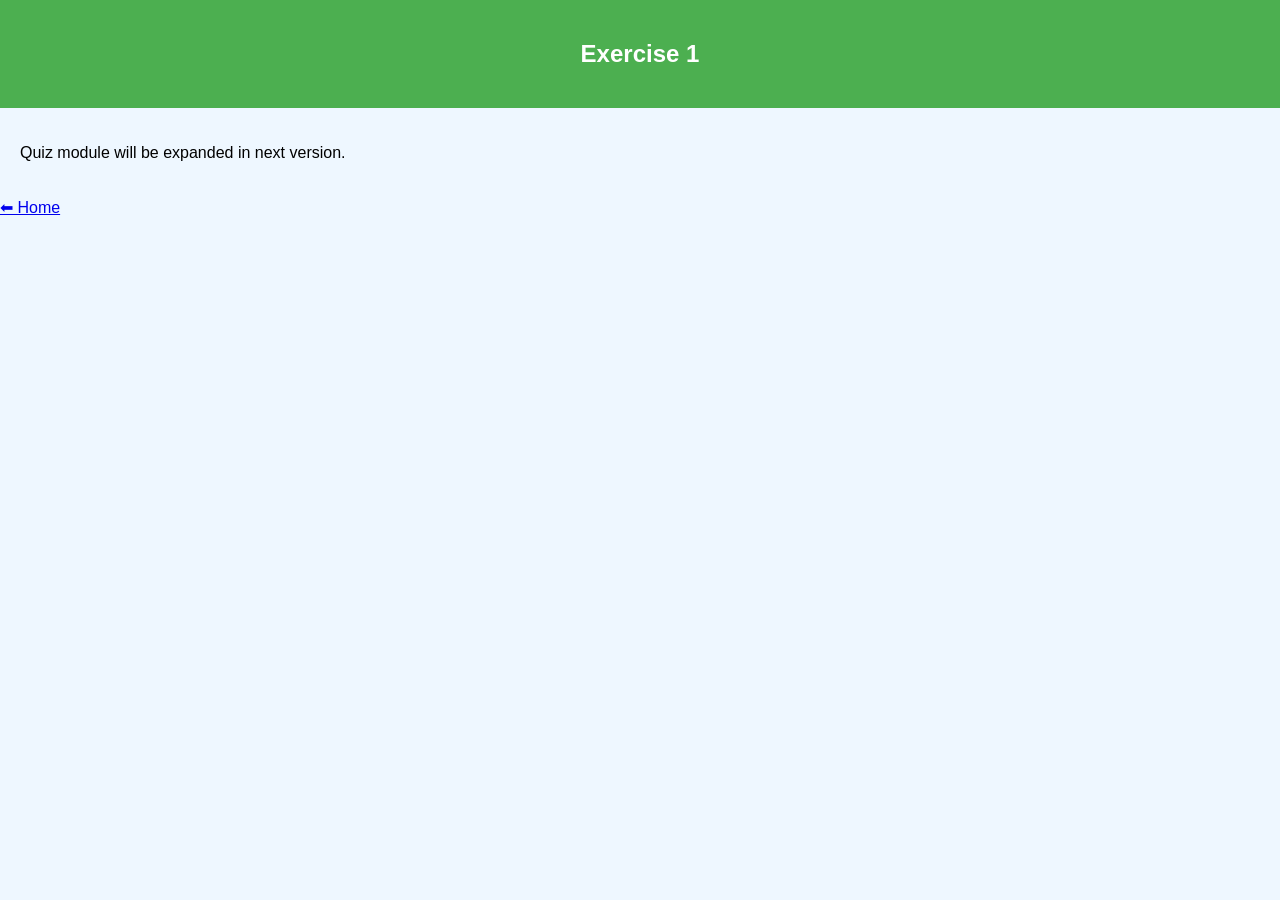
==== quiz.html @ ee3db176 "Add files via upload Update to Spell Champ Kids v2" ====
<!DOCTYPE html><html><head><meta charset='UTF-8'><title>Quiz</title>
<link rel='stylesheet' href='../style.css'></head>
<body><header><h2>Exercise 1</h2></header>
<p style='padding:20px'>Quiz module will be expanded in next version.</p>
<a href='../index.html'>⬅ Home</a></body></html>
---- style.css ----
body{font-family:Arial;background:#eef7ff;margin:0}
header{background:#4caf50;color:#fff;padding:20px;text-align:center}
.menu{max-width:500px;margin:20px auto;display:grid;gap:12px}
button{padding:16px;font-size:18px;border:none;border-radius:10px;background:#2196f3;color:#fff}
button:disabled{background:#999}
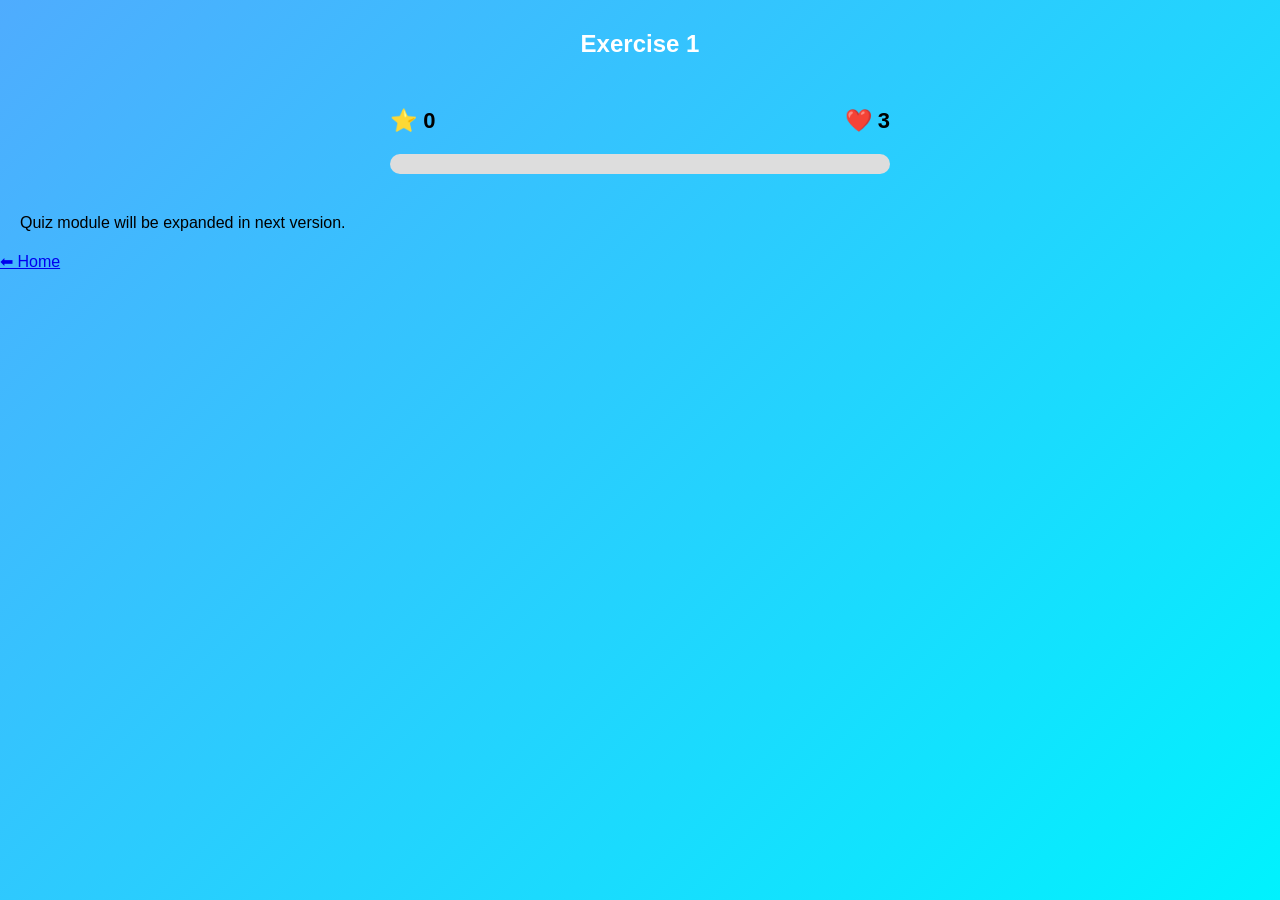
==== commit aae32040: "Update quiz.html" ====
--- a/quiz.html
+++ b/quiz.html
@@ -1,5 +1,29 @@
 <!DOCTYPE html><html><head><meta charset='UTF-8'><title>Quiz</title>
 <link rel='stylesheet' href='../style.css'></head>
 <body><header><h2>Exercise 1</h2></header>
+  <div class="status">
+
+<div>
+⭐ <span id="star">0</span>
+</div>
+
+<div>
+❤️ <span id="life">3</span>
+</div>
+
+</div>
+
+<div class="progress-box">
+
+<div class="progress">
+
+<div
+class="progress-fill"
+id="progress">
+</div>
+
+</div>
+
+</div>
 <p style='padding:20px'>Quiz module will be expanded in next version.</p>
-<a href='../index.html'>⬅ Home</a></body></html>+<a href='../index.html'>⬅ Home</a></body></html>
--- a/style.css
+++ b/style.css
@@ -1,5 +1,88 @@
-body{font-family:Arial;background:#eef7ff;margin:0}
-header{background:#4caf50;color:#fff;padding:20px;text-align:center}
-.menu{max-width:500px;margin:20px auto;display:grid;gap:12px}
-button{padding:16px;font-size:18px;border:none;border-radius:10px;background:#2196f3;color:#fff}
-button:disabled{background:#999}+*{
+    margin:0;
+    padding:0;
+    box-sizing:border-box;
+    font-family:Arial,Helvetica,sans-serif;
+}
+
+body{
+    background:linear-gradient(135deg,#4facfe,#00f2fe);
+    min-height:100vh;
+}
+
+header{
+    text-align:center;
+    color:white;
+    padding:30px;
+}
+
+header h1{
+    font-size:42px;
+}
+
+header p{
+    font-size:20px;
+    margin-top:10px;
+}
+
+.menu{
+    width:90%;
+    max-width:500px;
+    margin:30px auto;
+    display:grid;
+    gap:20px;
+}
+
+.menu button{
+    padding:18px;
+    border:none;
+    border-radius:15px;
+    font-size:22px;
+    cursor:pointer;
+    background:white;
+    color:#333;
+    font-weight:bold;
+    transition:.3s;
+}
+
+.menu button:hover{
+    transform:scale(1.05);
+    background:#FFD54F;
+}
+
+footer{
+    text-align:center;
+    color:white;
+    margin-top:40px;
+    font-size:18px;
+}
+.progress-box{
+    width:90%;
+    max-width:500px;
+    margin:20px auto;
+}
+
+.progress{
+    width:100%;
+    height:20px;
+    background:#ddd;
+    border-radius:20px;
+    overflow:hidden;
+}
+
+.progress-fill{
+    width:0%;
+    height:100%;
+    background:#4CAF50;
+    transition:.5s;
+}
+
+.status{
+    display:flex;
+    justify-content:space-between;
+    width:90%;
+    max-width:500px;
+    margin:20px auto;
+    font-size:22px;
+    font-weight:bold;
+}
